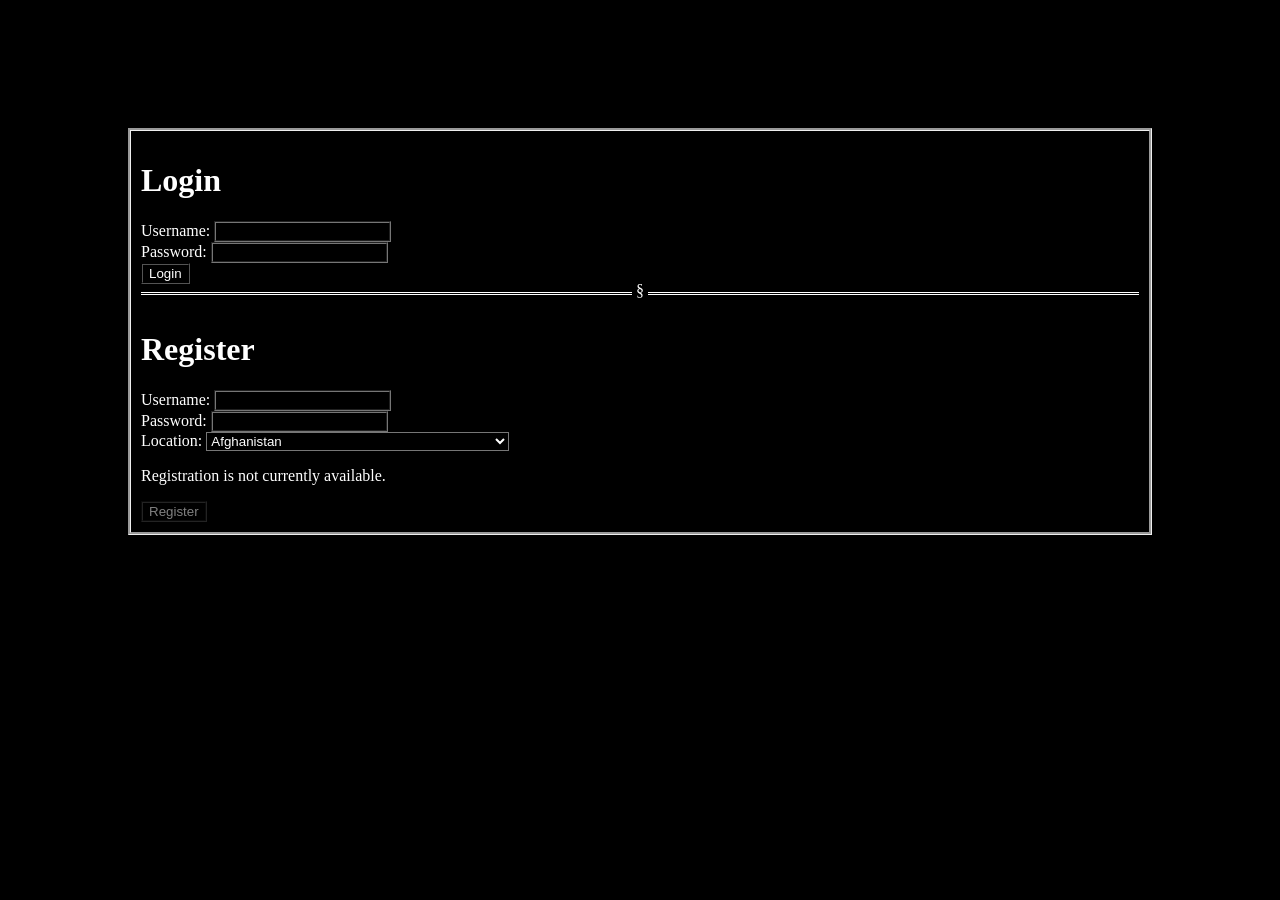
==== login/index.html @ 2d9ea4c4 "Rename index.html to login/index.html" ====
<!DOCTYPE html>
<html lang="en">
  <head>
    <meta name="viewport" content="width=device-width" />
    <meta name="title" content="Login" />
    <meta name="description" content="Login" />

    <link rel="stylesheet" href="styles.css" />
  </head>
  <body>
    <h1>Login</h1>
    
    <div>
      <label for="username">Username:</label>
      <input type="text" id="username" />
    </div>
    <div>
      <label for="password">Password:</label>
      <input type="password" id="password" />
    </div>
    <div>
      <button>Login</button>
    </div>
    
    <hr>
    
    <h1>Register</h1>
    
    <div>
      <label for="reg-username">Username:</label>
      <input type="text" id="reg-username" />
    </div>
    <div>
      <label for="reg-password">Password:</label>
      <input type="password" id="reg-password" />
    </div>
    <div>
      <label for="reg-location">Location:</label>
      <select id="reg-location">
      	<option value="AF">Afghanistan</option>
      	<option value="AX">Åland Islands</option>
      	<option value="AL">Albania</option>
      	<option value="DZ">Algeria</option>
      	<option value="AS">American Samoa</option>
      	<option value="AD">Andorra</option>
      	<option value="AO">Angola</option>
      	<option value="AI">Anguilla</option>
      	<option value="AQ">Antarctica</option>
      	<option value="AG">Antigua and Barbuda</option>
      	<option value="AR">Argentina</option>
      	<option value="AM">Armenia</option>
      	<option value="AW">Aruba</option>
      	<option value="AU">Australia</option>
      	<option value="AT">Austria</option>
      	<option value="AZ">Azerbaijan</option>
      	<option value="BS">Bahamas</option>
      	<option value="BH">Bahrain</option>
      	<option value="BD">Bangladesh</option>
      	<option value="BB">Barbados</option>
      	<option value="BY">Belarus</option>
      	<option value="BE">Belgium</option>
      	<option value="BZ">Belize</option>
      	<option value="BJ">Benin</option>
      	<option value="BM">Bermuda</option>
      	<option value="BT">Bhutan</option>
      	<option value="BO">Bolivia, Plurinational State of</option>
      	<option value="BQ">Bonaire, Sint Eustatius and Saba</option>
      	<option value="BA">Bosnia and Herzegovina</option>
      	<option value="BW">Botswana</option>
      	<option value="BV">Bouvet Island</option>
      	<option value="BR">Brazil</option>
      	<option value="IO">British Indian Ocean Territory</option>
      	<option value="BN">Brunei Darussalam</option>
      	<option value="BG">Bulgaria</option>
      	<option value="BF">Burkina Faso</option>
      	<option value="BI">Burundi</option>
      	<option value="KH">Cambodia</option>
      	<option value="CM">Cameroon</option>
      	<option value="CA">Canada</option>
      	<option value="CV">Cape Verde</option>
      	<option value="KY">Cayman Islands</option>
      	<option value="CF">Central African Republic</option>
      	<option value="TD">Chad</option>
      	<option value="CL">Chile</option>
      	<option value="CN">China</option>
      	<option value="CX">Christmas Island</option>
      	<option value="CC">Cocos (Keeling) Islands</option>
      	<option value="CO">Colombia</option>
      	<option value="KM">Comoros</option>
      	<option value="CG">Congo</option>
      	<option value="CD">Congo, the Democratic Republic of the</option>
      	<option value="CK">Cook Islands</option>
      	<option value="CR">Costa Rica</option>
      	<option value="CI">Côte d'Ivoire</option>
      	<option value="HR">Croatia</option>
      	<option value="CU">Cuba</option>
      	<option value="CW">Curaçao</option>
      	<option value="CY">Cyprus</option>
      	<option value="CZ">Czech Republic</option>
      	<option value="DK">Denmark</option>
      	<option value="DJ">Djibouti</option>
      	<option value="DM">Dominica</option>
      	<option value="DO">Dominican Republic</option>
      	<option value="EC">Ecuador</option>
      	<option value="EG">Egypt</option>
      	<option value="SV">El Salvador</option>
      	<option value="GQ">Equatorial Guinea</option>
      	<option value="ER">Eritrea</option>
      	<option value="EE">Estonia</option>
      	<option value="ET">Ethiopia</option>
      	<option value="FK">Falkland Islands (Malvinas)</option>
      	<option value="FO">Faroe Islands</option>
      	<option value="FJ">Fiji</option>
      	<option value="FI">Finland</option>
      	<option value="FR">France</option>
      	<option value="GF">French Guiana</option>
      	<option value="PF">French Polynesia</option>
      	<option value="TF">French Southern Territories</option>
      	<option value="GA">Gabon</option>
      	<option value="GM">Gambia</option>
      	<option value="GE">Georgia</option>
      	<option value="DE">Germany</option>
      	<option value="GH">Ghana</option>
      	<option value="GI">Gibraltar</option>
      	<option value="GR">Greece</option>
      	<option value="GL">Greenland</option>
      	<option value="GD">Grenada</option>
      	<option value="GP">Guadeloupe</option>
      	<option value="GU">Guam</option>
      	<option value="GT">Guatemala</option>
      	<option value="GG">Guernsey</option>
      	<option value="GN">Guinea</option>
      	<option value="GW">Guinea-Bissau</option>
      	<option value="GY">Guyana</option>
      	<option value="HT">Haiti</option>
      	<option value="HM">Heard Island and McDonald Islands</option>
      	<option value="VA">Holy See (Vatican City State)</option>
      	<option value="HN">Honduras</option>
      	<option value="HK">Hong Kong</option>
      	<option value="HU">Hungary</option>
      	<option value="IS">Iceland</option>
      	<option value="IN">India</option>
      	<option value="ID">Indonesia</option>
      	<option value="IR">Iran, Islamic Republic of</option>
      	<option value="IQ">Iraq</option>
      	<option value="IE">Ireland</option>
      	<option value="IM">Isle of Man</option>
      	<option value="IL">Israel</option>
      	<option value="IT">Italy</option>
      	<option value="JM">Jamaica</option>
      	<option value="JP">Japan</option>
      	<option value="JE">Jersey</option>
      	<option value="JO">Jordan</option>
      	<option value="KZ">Kazakhstan</option>
      	<option value="KE">Kenya</option>
      	<option value="KI">Kiribati</option>
      	<option value="KP">Korea, Democratic People's Republic of</option>
      	<option value="KR">Korea, Republic of</option>
      	<option value="KW">Kuwait</option>
      	<option value="KG">Kyrgyzstan</option>
      	<option value="LA">Lao People's Democratic Republic</option>
      	<option value="LV">Latvia</option>
      	<option value="LB">Lebanon</option>
      	<option value="LS">Lesotho</option>
      	<option value="LR">Liberia</option>
      	<option value="LY">Libya</option>
      	<option value="LI">Liechtenstein</option>
      	<option value="LT">Lithuania</option>
      	<option value="LU">Luxembourg</option>
      	<option value="MO">Macao</option>
      	<option value="MK">Macedonia, the former Yugoslav Republic of</option>
      	<option value="MG">Madagascar</option>
      	<option value="MW">Malawi</option>
      	<option value="MY">Malaysia</option>
      	<option value="MV">Maldives</option>
      	<option value="ML">Mali</option>
      	<option value="MT">Malta</option>
      	<option value="MH">Marshall Islands</option>
      	<option value="MQ">Martinique</option>
      	<option value="MR">Mauritania</option>
      	<option value="MU">Mauritius</option>
      	<option value="YT">Mayotte</option>
      	<option value="MX">Mexico</option>
      	<option value="FM">Micronesia, Federated States of</option>
      	<option value="MD">Moldova, Republic of</option>
      	<option value="MC">Monaco</option>
      	<option value="MN">Mongolia</option>
      	<option value="ME">Montenegro</option>
      	<option value="MS">Montserrat</option>
      	<option value="MA">Morocco</option>
      	<option value="MZ">Mozambique</option>
      	<option value="MM">Myanmar</option>
      	<option value="NA">Namibia</option>
      	<option value="NR">Nauru</option>
      	<option value="NP">Nepal</option>
      	<option value="NL">Netherlands</option>
      	<option value="NC">New Caledonia</option>
      	<option value="NZ">New Zealand</option>
      	<option value="NI">Nicaragua</option>
      	<option value="NE">Niger</option>
      	<option value="NG">Nigeria</option>
      	<option value="NU">Niue</option>
      	<option value="NF">Norfolk Island</option>
      	<option value="MP">Northern Mariana Islands</option>
      	<option value="NO">Norway</option>
      	<option value="OM">Oman</option>
      	<option value="PK">Pakistan</option>
      	<option value="PW">Palau</option>
      	<option value="PS">Palestinian Territory, Occupied</option>
      	<option value="PA">Panama</option>
      	<option value="PG">Papua New Guinea</option>
      	<option value="PY">Paraguay</option>
      	<option value="PE">Peru</option>
      	<option value="PH">Philippines</option>
      	<option value="PN">Pitcairn</option>
      	<option value="PL">Poland</option>
      	<option value="PT">Portugal</option>
      	<option value="PR">Puerto Rico</option>
      	<option value="QA">Qatar</option>
      	<option value="RE">Réunion</option>
      	<option value="RO">Romania</option>
      	<option value="RU">Russian Federation</option>
      	<option value="RW">Rwanda</option>
      	<option value="BL">Saint Barthélemy</option>
      	<option value="SH">Saint Helena, Ascension and Tristan da Cunha</option>
      	<option value="KN">Saint Kitts and Nevis</option>
      	<option value="LC">Saint Lucia</option>
      	<option value="MF">Saint Martin (French part)</option>
      	<option value="PM">Saint Pierre and Miquelon</option>
      	<option value="VC">Saint Vincent and the Grenadines</option>
      	<option value="WS">Samoa</option>
      	<option value="SM">San Marino</option>
      	<option value="ST">Sao Tome and Principe</option>
      	<option value="SA">Saudi Arabia</option>
      	<option value="SN">Senegal</option>
      	<option value="RS">Serbia</option>
      	<option value="SC">Seychelles</option>
      	<option value="SL">Sierra Leone</option>
      	<option value="SG">Singapore</option>
      	<option value="SX">Sint Maarten (Dutch part)</option>
      	<option value="SK">Slovakia</option>
      	<option value="SI">Slovenia</option>
      	<option value="SB">Solomon Islands</option>
      	<option value="SO">Somalia</option>
      	<option value="ZA">South Africa</option>
      	<option value="GS">South Georgia and the South Sandwich Islands</option>
      	<option value="SS">South Sudan</option>
      	<option value="ES">Spain</option>
      	<option value="LK">Sri Lanka</option>
      	<option value="SD">Sudan</option>
      	<option value="SR">Suriname</option>
      	<option value="SJ">Svalbard and Jan Mayen</option>
      	<option value="SZ">Swaziland</option>
      	<option value="SE">Sweden</option>
      	<option value="CH">Switzerland</option>
      	<option value="SY">Syrian Arab Republic</option>
      	<option value="TW">Taiwan, Province of China</option>
      	<option value="TJ">Tajikistan</option>
      	<option value="TZ">Tanzania, United Republic of</option>
      	<option value="TH">Thailand</option>
      	<option value="TL">Timor-Leste</option>
      	<option value="TG">Togo</option>
      	<option value="TK">Tokelau</option>
      	<option value="TO">Tonga</option>
      	<option value="TT">Trinidad and Tobago</option>
      	<option value="TN">Tunisia</option>
      	<option value="TR">Turkey</option>
      	<option value="TM">Turkmenistan</option>
      	<option value="TC">Turks and Caicos Islands</option>
      	<option value="TV">Tuvalu</option>
      	<option value="UG">Uganda</option>
      	<option value="UA">Ukraine</option>
      	<option value="AE">United Arab Emirates</option>
      	<option value="GB">United Kingdom</option>
      	<option value="US">United States</option>
      	<option value="UM">United States Minor Outlying Islands</option>
      	<option value="UY">Uruguay</option>
      	<option value="UZ">Uzbekistan</option>
      	<option value="VU">Vanuatu</option>
      	<option value="VE">Venezuela, Bolivarian Republic of</option>
      	<option value="VN">Viet Nam</option>
      	<option value="VG">Virgin Islands, British</option>
      	<option value="VI">Virgin Islands, U.S.</option>
      	<option value="WF">Wallis and Futuna</option>
      	<option value="EH">Western Sahara</option>
      	<option value="YE">Yemen</option>
      	<option value="ZM">Zambia</option>
      	<option value="ZW">Zimbabwe</option>
</select>
    </div>
    <p>Registration is not currently available.</p>
    <div>
      <button disabled="true">Register</button>
    </div>
  </body>
</html>
---- login/styles.css ----
:root {
  --bg: black;
  --buttons: gray;
}

* {
  color: white;
}

body {
  border-style: groove;
  margin: 8em;
  padding: 10px;
}

hr {
  border: none;
  border-top: 3px double white;
  color: white;
  overflow: visible;
  text-align: center;
  height: 15px;
}

hr::after {
  background: black;
  color: white;
  content: "§";
  padding: 0 4px;
  position: relative;
  top: -13px;
}


body {
  background-color: var(--bg);
}

input[type="text"], input[type="password"] {
  background-color: var(--bg);
}

input, button, select, option {
  border-style: groove;
  background-color: black;
}

button:hover {
  border-style: inset;
}

button:disabled {
  color: grey;
}
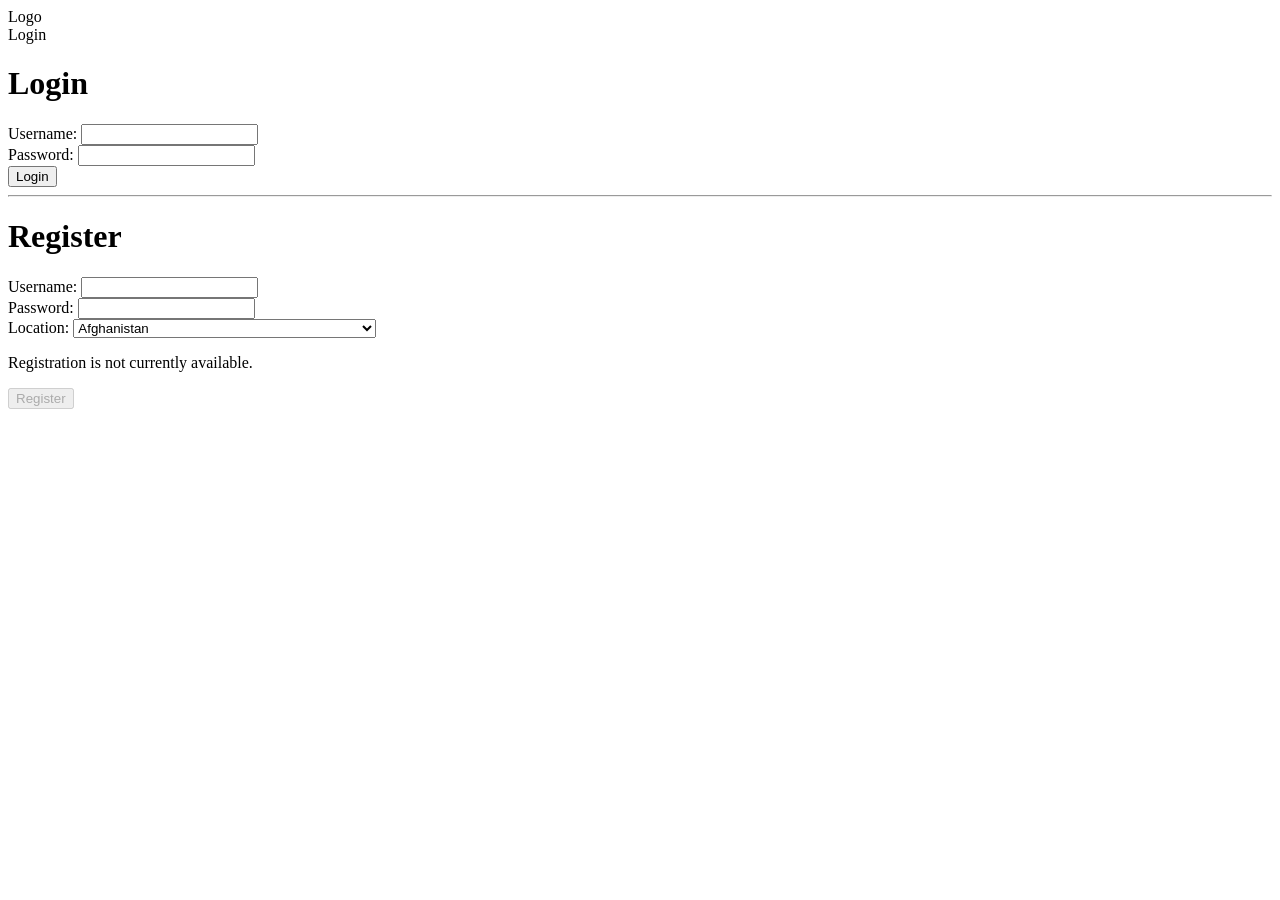
==== commit a90a8114: "Update index.html" ====
--- a/login/index.html
+++ b/login/index.html
@@ -5,292 +5,298 @@
     <meta name="title" content="Login" />
     <meta name="description" content="Login" />
 
-    <link rel="stylesheet" href="styles.css" />
+    <!-- <link rel="stylesheet" href="styles.css" /> -->
   </head>
   <body>
-    <h1>Login</h1>
-    
-    <div>
-      <label for="username">Username:</label>
-      <input type="text" id="username" />
-    </div>
-    <div>
-      <label for="password">Password:</label>
-      <input type="password" id="password" />
-    </div>
-    <div>
-      <button>Login</button>
-    </div>
-    
-    <hr>
-    
-    <h1>Register</h1>
-    
-    <div>
-      <label for="reg-username">Username:</label>
-      <input type="text" id="reg-username" />
-    </div>
-    <div>
-      <label for="reg-password">Password:</label>
-      <input type="password" id="reg-password" />
-    </div>
-    <div>
-      <label for="reg-location">Location:</label>
-      <select id="reg-location">
-      	<option value="AF">Afghanistan</option>
-      	<option value="AX">Åland Islands</option>
-      	<option value="AL">Albania</option>
-      	<option value="DZ">Algeria</option>
-      	<option value="AS">American Samoa</option>
-      	<option value="AD">Andorra</option>
-      	<option value="AO">Angola</option>
-      	<option value="AI">Anguilla</option>
-      	<option value="AQ">Antarctica</option>
-      	<option value="AG">Antigua and Barbuda</option>
-      	<option value="AR">Argentina</option>
-      	<option value="AM">Armenia</option>
-      	<option value="AW">Aruba</option>
-      	<option value="AU">Australia</option>
-      	<option value="AT">Austria</option>
-      	<option value="AZ">Azerbaijan</option>
-      	<option value="BS">Bahamas</option>
-      	<option value="BH">Bahrain</option>
-      	<option value="BD">Bangladesh</option>
-      	<option value="BB">Barbados</option>
-      	<option value="BY">Belarus</option>
-      	<option value="BE">Belgium</option>
-      	<option value="BZ">Belize</option>
-      	<option value="BJ">Benin</option>
-      	<option value="BM">Bermuda</option>
-      	<option value="BT">Bhutan</option>
-      	<option value="BO">Bolivia, Plurinational State of</option>
-      	<option value="BQ">Bonaire, Sint Eustatius and Saba</option>
-      	<option value="BA">Bosnia and Herzegovina</option>
-      	<option value="BW">Botswana</option>
-      	<option value="BV">Bouvet Island</option>
-      	<option value="BR">Brazil</option>
-      	<option value="IO">British Indian Ocean Territory</option>
-      	<option value="BN">Brunei Darussalam</option>
-      	<option value="BG">Bulgaria</option>
-      	<option value="BF">Burkina Faso</option>
-      	<option value="BI">Burundi</option>
-      	<option value="KH">Cambodia</option>
-      	<option value="CM">Cameroon</option>
-      	<option value="CA">Canada</option>
-      	<option value="CV">Cape Verde</option>
-      	<option value="KY">Cayman Islands</option>
-      	<option value="CF">Central African Republic</option>
-      	<option value="TD">Chad</option>
-      	<option value="CL">Chile</option>
-      	<option value="CN">China</option>
-      	<option value="CX">Christmas Island</option>
-      	<option value="CC">Cocos (Keeling) Islands</option>
-      	<option value="CO">Colombia</option>
-      	<option value="KM">Comoros</option>
-      	<option value="CG">Congo</option>
-      	<option value="CD">Congo, the Democratic Republic of the</option>
-      	<option value="CK">Cook Islands</option>
-      	<option value="CR">Costa Rica</option>
-      	<option value="CI">Côte d'Ivoire</option>
-      	<option value="HR">Croatia</option>
-      	<option value="CU">Cuba</option>
-      	<option value="CW">Curaçao</option>
-      	<option value="CY">Cyprus</option>
-      	<option value="CZ">Czech Republic</option>
-      	<option value="DK">Denmark</option>
-      	<option value="DJ">Djibouti</option>
-      	<option value="DM">Dominica</option>
-      	<option value="DO">Dominican Republic</option>
-      	<option value="EC">Ecuador</option>
-      	<option value="EG">Egypt</option>
-      	<option value="SV">El Salvador</option>
-      	<option value="GQ">Equatorial Guinea</option>
-      	<option value="ER">Eritrea</option>
-      	<option value="EE">Estonia</option>
-      	<option value="ET">Ethiopia</option>
-      	<option value="FK">Falkland Islands (Malvinas)</option>
-      	<option value="FO">Faroe Islands</option>
-      	<option value="FJ">Fiji</option>
-      	<option value="FI">Finland</option>
-      	<option value="FR">France</option>
-      	<option value="GF">French Guiana</option>
-      	<option value="PF">French Polynesia</option>
-      	<option value="TF">French Southern Territories</option>
-      	<option value="GA">Gabon</option>
-      	<option value="GM">Gambia</option>
-      	<option value="GE">Georgia</option>
-      	<option value="DE">Germany</option>
-      	<option value="GH">Ghana</option>
-      	<option value="GI">Gibraltar</option>
-      	<option value="GR">Greece</option>
-      	<option value="GL">Greenland</option>
-      	<option value="GD">Grenada</option>
-      	<option value="GP">Guadeloupe</option>
-      	<option value="GU">Guam</option>
-      	<option value="GT">Guatemala</option>
-      	<option value="GG">Guernsey</option>
-      	<option value="GN">Guinea</option>
-      	<option value="GW">Guinea-Bissau</option>
-      	<option value="GY">Guyana</option>
-      	<option value="HT">Haiti</option>
-      	<option value="HM">Heard Island and McDonald Islands</option>
-      	<option value="VA">Holy See (Vatican City State)</option>
-      	<option value="HN">Honduras</option>
-      	<option value="HK">Hong Kong</option>
-      	<option value="HU">Hungary</option>
-      	<option value="IS">Iceland</option>
-      	<option value="IN">India</option>
-      	<option value="ID">Indonesia</option>
-      	<option value="IR">Iran, Islamic Republic of</option>
-      	<option value="IQ">Iraq</option>
-      	<option value="IE">Ireland</option>
-      	<option value="IM">Isle of Man</option>
-      	<option value="IL">Israel</option>
-      	<option value="IT">Italy</option>
-      	<option value="JM">Jamaica</option>
-      	<option value="JP">Japan</option>
-      	<option value="JE">Jersey</option>
-      	<option value="JO">Jordan</option>
-      	<option value="KZ">Kazakhstan</option>
-      	<option value="KE">Kenya</option>
-      	<option value="KI">Kiribati</option>
-      	<option value="KP">Korea, Democratic People's Republic of</option>
-      	<option value="KR">Korea, Republic of</option>
-      	<option value="KW">Kuwait</option>
-      	<option value="KG">Kyrgyzstan</option>
-      	<option value="LA">Lao People's Democratic Republic</option>
-      	<option value="LV">Latvia</option>
-      	<option value="LB">Lebanon</option>
-      	<option value="LS">Lesotho</option>
-      	<option value="LR">Liberia</option>
-      	<option value="LY">Libya</option>
-      	<option value="LI">Liechtenstein</option>
-      	<option value="LT">Lithuania</option>
-      	<option value="LU">Luxembourg</option>
-      	<option value="MO">Macao</option>
-      	<option value="MK">Macedonia, the former Yugoslav Republic of</option>
-      	<option value="MG">Madagascar</option>
-      	<option value="MW">Malawi</option>
-      	<option value="MY">Malaysia</option>
-      	<option value="MV">Maldives</option>
-      	<option value="ML">Mali</option>
-      	<option value="MT">Malta</option>
-      	<option value="MH">Marshall Islands</option>
-      	<option value="MQ">Martinique</option>
-      	<option value="MR">Mauritania</option>
-      	<option value="MU">Mauritius</option>
-      	<option value="YT">Mayotte</option>
-      	<option value="MX">Mexico</option>
-      	<option value="FM">Micronesia, Federated States of</option>
-      	<option value="MD">Moldova, Republic of</option>
-      	<option value="MC">Monaco</option>
-      	<option value="MN">Mongolia</option>
-      	<option value="ME">Montenegro</option>
-      	<option value="MS">Montserrat</option>
-      	<option value="MA">Morocco</option>
-      	<option value="MZ">Mozambique</option>
-      	<option value="MM">Myanmar</option>
-      	<option value="NA">Namibia</option>
-      	<option value="NR">Nauru</option>
-      	<option value="NP">Nepal</option>
-      	<option value="NL">Netherlands</option>
-      	<option value="NC">New Caledonia</option>
-      	<option value="NZ">New Zealand</option>
-      	<option value="NI">Nicaragua</option>
-      	<option value="NE">Niger</option>
-      	<option value="NG">Nigeria</option>
-      	<option value="NU">Niue</option>
-      	<option value="NF">Norfolk Island</option>
-      	<option value="MP">Northern Mariana Islands</option>
-      	<option value="NO">Norway</option>
-      	<option value="OM">Oman</option>
-      	<option value="PK">Pakistan</option>
-      	<option value="PW">Palau</option>
-      	<option value="PS">Palestinian Territory, Occupied</option>
-      	<option value="PA">Panama</option>
-      	<option value="PG">Papua New Guinea</option>
-      	<option value="PY">Paraguay</option>
-      	<option value="PE">Peru</option>
-      	<option value="PH">Philippines</option>
-      	<option value="PN">Pitcairn</option>
-      	<option value="PL">Poland</option>
-      	<option value="PT">Portugal</option>
-      	<option value="PR">Puerto Rico</option>
-      	<option value="QA">Qatar</option>
-      	<option value="RE">Réunion</option>
-      	<option value="RO">Romania</option>
-      	<option value="RU">Russian Federation</option>
-      	<option value="RW">Rwanda</option>
-      	<option value="BL">Saint Barthélemy</option>
-      	<option value="SH">Saint Helena, Ascension and Tristan da Cunha</option>
-      	<option value="KN">Saint Kitts and Nevis</option>
-      	<option value="LC">Saint Lucia</option>
-      	<option value="MF">Saint Martin (French part)</option>
-      	<option value="PM">Saint Pierre and Miquelon</option>
-      	<option value="VC">Saint Vincent and the Grenadines</option>
-      	<option value="WS">Samoa</option>
-      	<option value="SM">San Marino</option>
-      	<option value="ST">Sao Tome and Principe</option>
-      	<option value="SA">Saudi Arabia</option>
-      	<option value="SN">Senegal</option>
-      	<option value="RS">Serbia</option>
-      	<option value="SC">Seychelles</option>
-      	<option value="SL">Sierra Leone</option>
-      	<option value="SG">Singapore</option>
-      	<option value="SX">Sint Maarten (Dutch part)</option>
-      	<option value="SK">Slovakia</option>
-      	<option value="SI">Slovenia</option>
-      	<option value="SB">Solomon Islands</option>
-      	<option value="SO">Somalia</option>
-      	<option value="ZA">South Africa</option>
-      	<option value="GS">South Georgia and the South Sandwich Islands</option>
-      	<option value="SS">South Sudan</option>
-      	<option value="ES">Spain</option>
-      	<option value="LK">Sri Lanka</option>
-      	<option value="SD">Sudan</option>
-      	<option value="SR">Suriname</option>
-      	<option value="SJ">Svalbard and Jan Mayen</option>
-      	<option value="SZ">Swaziland</option>
-      	<option value="SE">Sweden</option>
-      	<option value="CH">Switzerland</option>
-      	<option value="SY">Syrian Arab Republic</option>
-      	<option value="TW">Taiwan, Province of China</option>
-      	<option value="TJ">Tajikistan</option>
-      	<option value="TZ">Tanzania, United Republic of</option>
-      	<option value="TH">Thailand</option>
-      	<option value="TL">Timor-Leste</option>
-      	<option value="TG">Togo</option>
-      	<option value="TK">Tokelau</option>
-      	<option value="TO">Tonga</option>
-      	<option value="TT">Trinidad and Tobago</option>
-      	<option value="TN">Tunisia</option>
-      	<option value="TR">Turkey</option>
-      	<option value="TM">Turkmenistan</option>
-      	<option value="TC">Turks and Caicos Islands</option>
-      	<option value="TV">Tuvalu</option>
-      	<option value="UG">Uganda</option>
-      	<option value="UA">Ukraine</option>
-      	<option value="AE">United Arab Emirates</option>
-      	<option value="GB">United Kingdom</option>
-      	<option value="US">United States</option>
-      	<option value="UM">United States Minor Outlying Islands</option>
-      	<option value="UY">Uruguay</option>
-      	<option value="UZ">Uzbekistan</option>
-      	<option value="VU">Vanuatu</option>
-      	<option value="VE">Venezuela, Bolivarian Republic of</option>
-      	<option value="VN">Viet Nam</option>
-      	<option value="VG">Virgin Islands, British</option>
-      	<option value="VI">Virgin Islands, U.S.</option>
-      	<option value="WF">Wallis and Futuna</option>
-      	<option value="EH">Western Sahara</option>
-      	<option value="YE">Yemen</option>
-      	<option value="ZM">Zambia</option>
-      	<option value="ZW">Zimbabwe</option>
-</select>
-    </div>
-    <p>Registration is not currently available.</p>
-    <div>
-      <button disabled="true">Register</button>
-    </div>
+    <header>
+      <div>Logo</div>
+      <div>Login</div>
+    </header>
+    <main>
+      <h1>Login</h1>
+      
+      <div>
+        <label for="username">Username:</label>
+        <input type="text" id="username" />
+      </div>
+      <div>
+        <label for="password">Password:</label>
+        <input type="password" id="password" />
+      </div>
+      <div>
+        <button>Login</button>
+      </div>
+      
+      <hr>
+      
+      <h1>Register</h1>
+      
+      <div>
+        <label for="reg-username">Username:</label>
+        <input type="text" id="reg-username" />
+      </div>
+      <div>
+        <label for="reg-password">Password:</label>
+        <input type="password" id="reg-password" />
+      </div>
+      <div>
+        <label for="reg-location">Location:</label>
+        <select id="reg-location">
+        	<option value="AF">Afghanistan</option>
+        	<option value="AX">Åland Islands</option>
+        	<option value="AL">Albania</option>
+        	<option value="DZ">Algeria</option>
+        	<option value="AS">American Samoa</option>
+        	<option value="AD">Andorra</option>
+        	<option value="AO">Angola</option>
+        	<option value="AI">Anguilla</option>
+        	<option value="AQ">Antarctica</option>
+        	<option value="AG">Antigua and Barbuda</option>
+        	<option value="AR">Argentina</option>
+        	<option value="AM">Armenia</option>
+        	<option value="AW">Aruba</option>
+        	<option value="AU">Australia</option>
+        	<option value="AT">Austria</option>
+        	<option value="AZ">Azerbaijan</option>
+        	<option value="BS">Bahamas</option>
+        	<option value="BH">Bahrain</option>
+        	<option value="BD">Bangladesh</option>
+        	<option value="BB">Barbados</option>
+        	<option value="BY">Belarus</option>
+        	<option value="BE">Belgium</option>
+        	<option value="BZ">Belize</option>
+        	<option value="BJ">Benin</option>
+        	<option value="BM">Bermuda</option>
+        	<option value="BT">Bhutan</option>
+        	<option value="BO">Bolivia, Plurinational State of</option>
+        	<option value="BQ">Bonaire, Sint Eustatius and Saba</option>
+        	<option value="BA">Bosnia and Herzegovina</option>
+        	<option value="BW">Botswana</option>
+        	<option value="BV">Bouvet Island</option>
+        	<option value="BR">Brazil</option>
+        	<option value="IO">British Indian Ocean Territory</option>
+        	<option value="BN">Brunei Darussalam</option>
+        	<option value="BG">Bulgaria</option>
+        	<option value="BF">Burkina Faso</option>
+        	<option value="BI">Burundi</option>
+        	<option value="KH">Cambodia</option>
+        	<option value="CM">Cameroon</option>
+        	<option value="CA">Canada</option>
+        	<option value="CV">Cape Verde</option>
+        	<option value="KY">Cayman Islands</option>
+        	<option value="CF">Central African Republic</option>
+        	<option value="TD">Chad</option>
+        	<option value="CL">Chile</option>
+        	<option value="CN">China</option>
+        	<option value="CX">Christmas Island</option>
+        	<option value="CC">Cocos (Keeling) Islands</option>
+        	<option value="CO">Colombia</option>
+        	<option value="KM">Comoros</option>
+        	<option value="CG">Congo</option>
+        	<option value="CD">Congo, the Democratic Republic of the</option>
+        	<option value="CK">Cook Islands</option>
+        	<option value="CR">Costa Rica</option>
+        	<option value="CI">Côte d'Ivoire</option>
+        	<option value="HR">Croatia</option>
+        	<option value="CU">Cuba</option>
+        	<option value="CW">Curaçao</option>
+        	<option value="CY">Cyprus</option>
+        	<option value="CZ">Czech Republic</option>
+        	<option value="DK">Denmark</option>
+        	<option value="DJ">Djibouti</option>
+        	<option value="DM">Dominica</option>
+        	<option value="DO">Dominican Republic</option>
+        	<option value="EC">Ecuador</option>
+        	<option value="EG">Egypt</option>
+        	<option value="SV">El Salvador</option>
+        	<option value="GQ">Equatorial Guinea</option>
+        	<option value="ER">Eritrea</option>
+        	<option value="EE">Estonia</option>
+        	<option value="ET">Ethiopia</option>
+        	<option value="FK">Falkland Islands (Malvinas)</option>
+        	<option value="FO">Faroe Islands</option>
+        	<option value="FJ">Fiji</option>
+        	<option value="FI">Finland</option>
+        	<option value="FR">France</option>
+        	<option value="GF">French Guiana</option>
+        	<option value="PF">French Polynesia</option>
+        	<option value="TF">French Southern Territories</option>
+        	<option value="GA">Gabon</option>
+        	<option value="GM">Gambia</option>
+        	<option value="GE">Georgia</option>
+        	<option value="DE">Germany</option>
+        	<option value="GH">Ghana</option>
+        	<option value="GI">Gibraltar</option>
+        	<option value="GR">Greece</option>
+        	<option value="GL">Greenland</option>
+        	<option value="GD">Grenada</option>
+        	<option value="GP">Guadeloupe</option>
+        	<option value="GU">Guam</option>
+        	<option value="GT">Guatemala</option>
+        	<option value="GG">Guernsey</option>
+        	<option value="GN">Guinea</option>
+        	<option value="GW">Guinea-Bissau</option>
+        	<option value="GY">Guyana</option>
+        	<option value="HT">Haiti</option>
+        	<option value="HM">Heard Island and McDonald Islands</option>
+        	<option value="VA">Holy See (Vatican City State)</option>
+        	<option value="HN">Honduras</option>
+        	<option value="HK">Hong Kong</option>
+        	<option value="HU">Hungary</option>
+        	<option value="IS">Iceland</option>
+        	<option value="IN">India</option>
+        	<option value="ID">Indonesia</option>
+        	<option value="IR">Iran, Islamic Republic of</option>
+        	<option value="IQ">Iraq</option>
+        	<option value="IE">Ireland</option>
+        	<option value="IM">Isle of Man</option>
+        	<option value="IL">Israel</option>
+        	<option value="IT">Italy</option>
+        	<option value="JM">Jamaica</option>
+        	<option value="JP">Japan</option>
+        	<option value="JE">Jersey</option>
+        	<option value="JO">Jordan</option>
+        	<option value="KZ">Kazakhstan</option>
+        	<option value="KE">Kenya</option>
+        	<option value="KI">Kiribati</option>
+        	<option value="KP">Korea, Democratic People's Republic of</option>
+        	<option value="KR">Korea, Republic of</option>
+        	<option value="KW">Kuwait</option>
+        	<option value="KG">Kyrgyzstan</option>
+        	<option value="LA">Lao People's Democratic Republic</option>
+        	<option value="LV">Latvia</option>
+        	<option value="LB">Lebanon</option>
+        	<option value="LS">Lesotho</option>
+        	<option value="LR">Liberia</option>
+        	<option value="LY">Libya</option>
+        	<option value="LI">Liechtenstein</option>
+        	<option value="LT">Lithuania</option>
+        	<option value="LU">Luxembourg</option>
+        	<option value="MO">Macao</option>
+        	<option value="MK">Macedonia, the former Yugoslav Republic of</option>
+        	<option value="MG">Madagascar</option>
+        	<option value="MW">Malawi</option>
+        	<option value="MY">Malaysia</option>
+        	<option value="MV">Maldives</option>
+        	<option value="ML">Mali</option>
+        	<option value="MT">Malta</option>
+        	<option value="MH">Marshall Islands</option>
+        	<option value="MQ">Martinique</option>
+        	<option value="MR">Mauritania</option>
+        	<option value="MU">Mauritius</option>
+        	<option value="YT">Mayotte</option>
+        	<option value="MX">Mexico</option>
+        	<option value="FM">Micronesia, Federated States of</option>
+        	<option value="MD">Moldova, Republic of</option>
+        	<option value="MC">Monaco</option>
+        	<option value="MN">Mongolia</option>
+        	<option value="ME">Montenegro</option>
+        	<option value="MS">Montserrat</option>
+        	<option value="MA">Morocco</option>
+        	<option value="MZ">Mozambique</option>
+        	<option value="MM">Myanmar</option>
+        	<option value="NA">Namibia</option>
+        	<option value="NR">Nauru</option>
+        	<option value="NP">Nepal</option>
+        	<option value="NL">Netherlands</option>
+        	<option value="NC">New Caledonia</option>
+        	<option value="NZ">New Zealand</option>
+        	<option value="NI">Nicaragua</option>
+        	<option value="NE">Niger</option>
+        	<option value="NG">Nigeria</option>
+        	<option value="NU">Niue</option>
+        	<option value="NF">Norfolk Island</option>
+        	<option value="MP">Northern Mariana Islands</option>
+        	<option value="NO">Norway</option>
+        	<option value="OM">Oman</option>
+        	<option value="PK">Pakistan</option>
+        	<option value="PW">Palau</option>
+        	<option value="PS">Palestinian Territory, Occupied</option>
+        	<option value="PA">Panama</option>
+        	<option value="PG">Papua New Guinea</option>
+        	<option value="PY">Paraguay</option>
+        	<option value="PE">Peru</option>
+        	<option value="PH">Philippines</option>
+        	<option value="PN">Pitcairn</option>
+        	<option value="PL">Poland</option>
+        	<option value="PT">Portugal</option>
+        	<option value="PR">Puerto Rico</option>
+        	<option value="QA">Qatar</option>
+        	<option value="RE">Réunion</option>
+        	<option value="RO">Romania</option>
+        	<option value="RU">Russian Federation</option>
+        	<option value="RW">Rwanda</option>
+        	<option value="BL">Saint Barthélemy</option>
+        	<option value="SH">Saint Helena, Ascension and Tristan da Cunha</option>
+        	<option value="KN">Saint Kitts and Nevis</option>
+        	<option value="LC">Saint Lucia</option>
+        	<option value="MF">Saint Martin (French part)</option>
+        	<option value="PM">Saint Pierre and Miquelon</option>
+        	<option value="VC">Saint Vincent and the Grenadines</option>
+        	<option value="WS">Samoa</option>
+        	<option value="SM">San Marino</option>
+        	<option value="ST">Sao Tome and Principe</option>
+        	<option value="SA">Saudi Arabia</option>
+        	<option value="SN">Senegal</option>
+        	<option value="RS">Serbia</option>
+        	<option value="SC">Seychelles</option>
+        	<option value="SL">Sierra Leone</option>
+        	<option value="SG">Singapore</option>
+        	<option value="SX">Sint Maarten (Dutch part)</option>
+        	<option value="SK">Slovakia</option>
+        	<option value="SI">Slovenia</option>
+        	<option value="SB">Solomon Islands</option>
+        	<option value="SO">Somalia</option>
+        	<option value="ZA">South Africa</option>
+        	<option value="GS">South Georgia and the South Sandwich Islands</option>
+        	<option value="SS">South Sudan</option>
+        	<option value="ES">Spain</option>
+        	<option value="LK">Sri Lanka</option>
+        	<option value="SD">Sudan</option>
+        	<option value="SR">Suriname</option>
+        	<option value="SJ">Svalbard and Jan Mayen</option>
+        	<option value="SZ">Swaziland</option>
+        	<option value="SE">Sweden</option>
+        	<option value="CH">Switzerland</option>
+        	<option value="SY">Syrian Arab Republic</option>
+        	<option value="TW">Taiwan, Province of China</option>
+        	<option value="TJ">Tajikistan</option>
+        	<option value="TZ">Tanzania, United Republic of</option>
+        	<option value="TH">Thailand</option>
+        	<option value="TL">Timor-Leste</option>
+        	<option value="TG">Togo</option>
+        	<option value="TK">Tokelau</option>
+        	<option value="TO">Tonga</option>
+        	<option value="TT">Trinidad and Tobago</option>
+        	<option value="TN">Tunisia</option>
+        	<option value="TR">Turkey</option>
+        	<option value="TM">Turkmenistan</option>
+        	<option value="TC">Turks and Caicos Islands</option>
+        	<option value="TV">Tuvalu</option>
+        	<option value="UG">Uganda</option>
+        	<option value="UA">Ukraine</option>
+        	<option value="AE">United Arab Emirates</option>
+        	<option value="GB">United Kingdom</option>
+        	<option value="US">United States</option>
+        	<option value="UM">United States Minor Outlying Islands</option>
+        	<option value="UY">Uruguay</option>
+        	<option value="UZ">Uzbekistan</option>
+        	<option value="VU">Vanuatu</option>
+        	<option value="VE">Venezuela, Bolivarian Republic of</option>
+        	<option value="VN">Viet Nam</option>
+        	<option value="VG">Virgin Islands, British</option>
+        	<option value="VI">Virgin Islands, U.S.</option>
+        	<option value="WF">Wallis and Futuna</option>
+        	<option value="EH">Western Sahara</option>
+        	<option value="YE">Yemen</option>
+        	<option value="ZM">Zambia</option>
+        	<option value="ZW">Zimbabwe</option>
+        </select>
+      </div>
+      <p>Registration is not currently available.</p>
+      <div>
+        <button disabled="true">Register</button>
+      </div>
+    </main>
   </body>
 </html>
--- a/login/styles.css
+++ b/login/styles.css
@@ -1,15 +1,19 @@
 :root {
   --bg: black;
   --buttons: gray;
+  font-family: 'Times New Roman';
 }
 
 * {
   color: white;
 }
 
-body {
+main {
   border-style: groove;
-  margin: 8em;
+  margin-left: 8em;
+  margin-right: 10em;
+  margin-top: 2em;
+  margin-bottom: 2em;
   padding: 10px;
 }
 
@@ -25,7 +29,8 @@
 hr::after {
   background: black;
   color: white;
-  content: "§";
+  content: "SS";
+  font-family: 'Pure evil 2';
   padding: 0 4px;
   position: relative;
   top: -13px;
@@ -33,11 +38,11 @@
 
 
 body {
-  background-color: var(--bg);
+  background-color: black;
 }
 
 input[type="text"], input[type="password"] {
-  background-color: var(--bg);
+  background-color: black;
 }
 
 input, button, select, option {
@@ -52,3 +57,11 @@
 button:disabled {
   color: grey;
 }
+
+header {
+  display: flex;
+}
+
+header > div {
+  margin: 10px;
+} 
